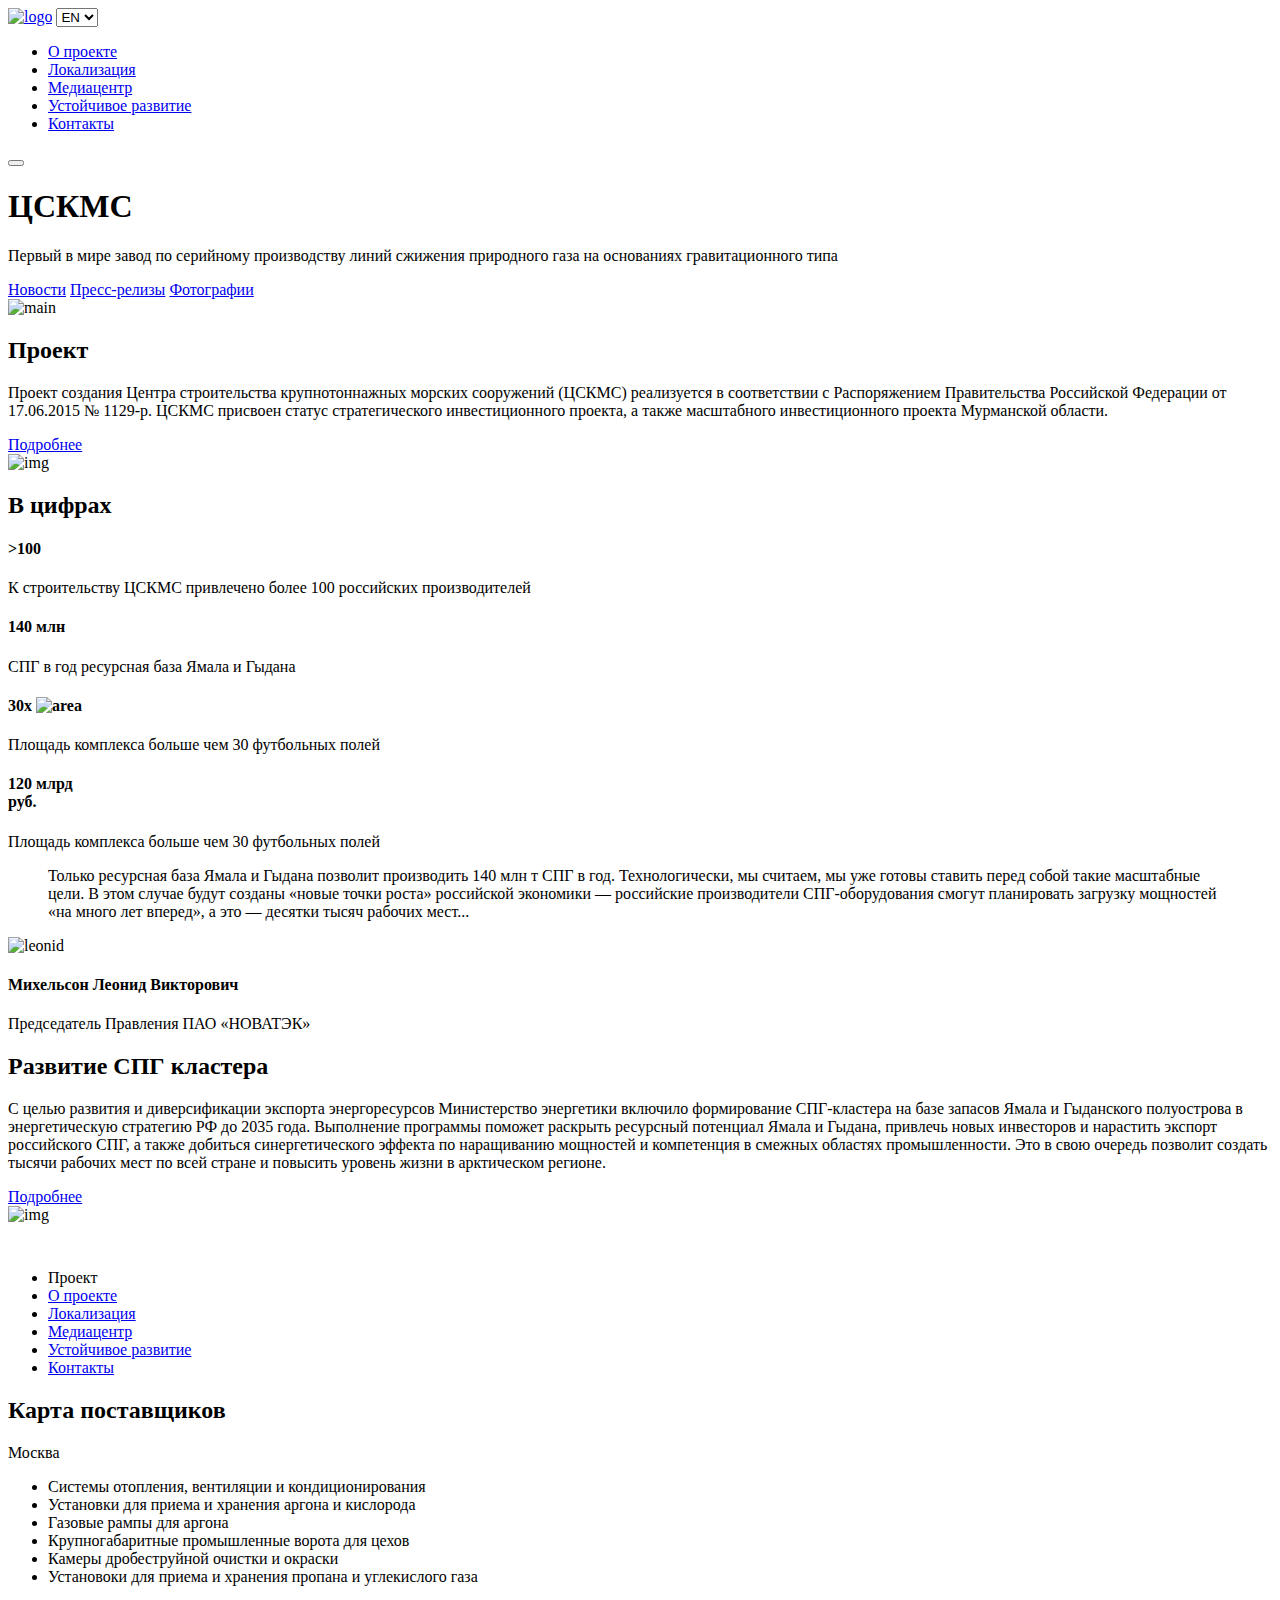
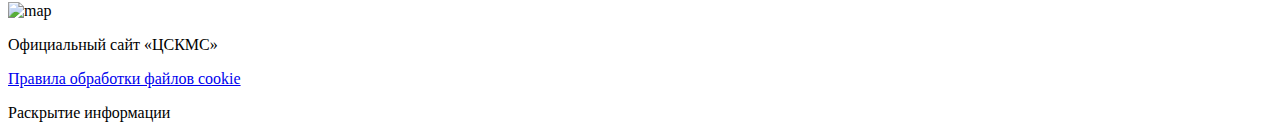
==== 1/index.html @ 60570ba9 "new" ====
<!DOCTYPE html>
<html lang="en">

<head>
    <meta charset="UTF-8">
    <meta http-equiv="X-UA-Compatible" content="IE=edge">
    <meta name="viewport" content="width=device-width, initial-scale=1.0">
    <title>ЦСКМС</title>

    <link rel="stylesheet" href="./assets/fonts/stylesheet.css">
    <link rel="stylesheet" href="./assets/css/style.css">

</head>

<body>
    <header>
        <div class="container d-wrap">
            <div class="col">
                <a href="./index.html" class="logo"><img src="./assets/img/logo.png" alt="logo"></a>
                <select name="lang" id="lang" class="lang">
                    <option value="en">EN</option>
                    <option value="ru">RU</option>
                </select>
            </div>
            <ul class="nav d-wrap">
                <li class="nav-item"><a href="#">О проекте</a></li>
                <li class="nav-item"><a href="#">Локализация</a></li>
                <li class="nav-item"><a href="#">Медиацентр</a></li>
                <li class="nav-item"><a href="#">Устойчивое развитие</a></li>
                <li class="nav-item"><a href="#">Контакты</a></li>
            </ul>
            <button class="btn-menu menusd"><span></span></button>
        </div>
    </header>

    <main class="hero">
        <div class="half hero-title">
            <div class="container">
                <h1>ЦСКМС</h1>
                <p class="textline">
                    Первый в мире завод по серийному производству линий сжижения природного газа на основаниях
                    гравитационного типа
                </p>
                <div class="hero-links">
                    <a href="#" class="link">Новости</a>
                    <a href="#" class="link">Пресс-релизы</a>
                    <a href="#" class="link">Фотографии</a>
                </div>
            </div>
        </div>
        <img src="./assets/img/main.jpg" alt="main" class="hero-img half-img">
    </main>

    <section class="project">
        <div class="half project-title">
            <h2 class="headline">Проект</h2>
            <p class="textline">
                Проект создания Центра строительства крупнотоннажных морских сооружений (ЦСКМС) реализуется в
                соответствии с Распоряжением Правительства Российской Федерации от 17.06.2015 № 1129-р. ЦСКМС
                присвоен статус стратегического инвестиционного проекта, а также масштабного инвестиционного проекта
                Мурманской области.
            </p>
            <a href="#" class="btn">Подробнее</a>
        </div>
        <img src="./assets/img/2.jpg" alt="img" class="half-img">
    </section>

    <section class="numbers">
        <div class="container">
            <div class="half numbers-title">
                <h2 class="headline">В цифрах</h2>
                <div class="d-wrap">
                    <div class="numbers-item">
                        <h4 class="numbers__heading">>100</h4>
                        <p class="numbers__text">
                            К строительству ЦСКМС
                            привлечено более 100 российских
                            производителей
                        </p>
                    </div>
                    <div class="numbers-item">
                        <h4 class="numbers__heading">140 <span>млн</span></h4>
                        <p class="numbers__text">
                            СПГ в год ресурсная база
                            Ямала и Гыдана
                        </p>
                    </div>
                    <div class="numbers-item">
                        <h4 class="numbers__heading">30х <img src="./assets/img/area.png" alt="area"></h4>
                        <p class="numbers__text">
                            Площадь комплекса больше
                            чем 30 футбольных полей
                        </p>
                    </div>
                    <div class="numbers-item">
                        <h4 class="numbers__heading">
                            120
                            <span>млрд <br>руб.</span>
                        </h4>
                        <p class="numbers__text">
                            Площадь комплекса больше
                            чем 30 футбольных полей
                        </p>
                    </div>
                </div>
            </div>
        </div>
        <div class="half numbers-content">
            <blockquote>
                Только ресурсная база Ямала и Гыдана позволит производить 140 млн т СПГ в год. Технологически, мы
                считаем, мы уже готовы ставить перед собой такие масштабные цели. В этом случае будут созданы «новые
                точки роста» российской экономики — российские производители СПГ-оборудования смогут планировать
                загрузку мощностей «на много лет вперед», а это — десятки тысяч рабочих мест...
            </blockquote>
            <div class="author">
                <img src="./assets/img/leonid.jpg" alt="leonid">
                <h4 class="author__heading">Михельсон Леонид Викторович</h4>
                <p class="author__text">Председатель Правления ПАО «НОВАТЭК»</p>
            </div>
        </div>
    </section>

    <section class="project">
        <div class="half project-title">
            <h2 class="headline">Развитие СПГ
                кластера</h2>
            <p class="text">
                С целью развития и диверсификации экспорта энергоресурсов Министерство энергетики включило формирование
                СПГ-кластера на базе запасов Ямала и Гыданского полуострова в энергетическую стратегию РФ до 2035 года.
                Выполнение программы поможет раскрыть ресурсный потенциал Ямала и Гыдана, привлечь новых инвесторов и
                нарастить экспорт российского СПГ, а также добиться синергетического эффекта по наращиванию мощностей и
                компетенция в смежных областях промышленности. Это в свою очередь позволит создать тысячи рабочих мест
                по всей стране и повысить уровень жизни в арктическом регионе.
            </p>
            <a href="#" class="btn">Подробнее</a>
        </div>
        <img src="./assets/img/3.jpg" alt="img" class="half-img">
    </section>

    <div class="menuson">
        <div class="close"><img src="/img/clsd.png" alt="#"></div>
        <div class="body-m">
            <ul>
                <li>Проект</li>
                <li class="nav-item"><a href="#">О проекте</a></li>
                <li class="nav-item"><a href="#">Локализация</a></li>
                <li class="nav-item"><a href="#">Медиацентр</a></li>
                <li class="nav-item"><a href="#">Устойчивое развитие</a></li>
                <li class="nav-item"><a href="#">Контакты</a></li>
            </ul>
        </div>
    </div>

    <section class="suppliers">
        <div class="container d-wrap">
            <div class="suppliers-title">
                <h2 class="headline">
                    Карта
                    поставщиков
                </h2>
                <p class="btn">Москва</p>
                <ul class="textline">
                    <li>Системы отопления, вентиляции и кондиционирования</li>
                    <li>Установки для приема и хранения аргона и кислорода</li>
                    <li>Газовые рампы для аргона</li>
                    <li>Крупногабаритные промышленные ворота  для цехов</li>
                    <li>Камеры дробеструйной очистки и окраски</li>
                    <li>Установоки для приема и хранения пропана и углекислого газа</li>
                </ul>
            </div>
            <img src="./assets/img/map.png" alt="map" class="suppliers-img">
        </div>
    </section>

    <footer>
        <div class="container d-wrap">
            <p>Официальный сайт «ЦСКМС»</p>
            <p><a href="#">Правила обработки файлов cookie</a></p>
            <p>Раскрытие информации</p>
        </div>
    </footer>

    <script src=" https://code.jquery.com/jquery-3.6.1.min.js"
        integrity="sha256-o88AwQnZB+VDvE9tvIXrMQaPlFFSUTR+nldQm1LuPXQ=" crossorigin="anonymous"></script>
    <script src="js/script.js"></script>

</body>

</html>
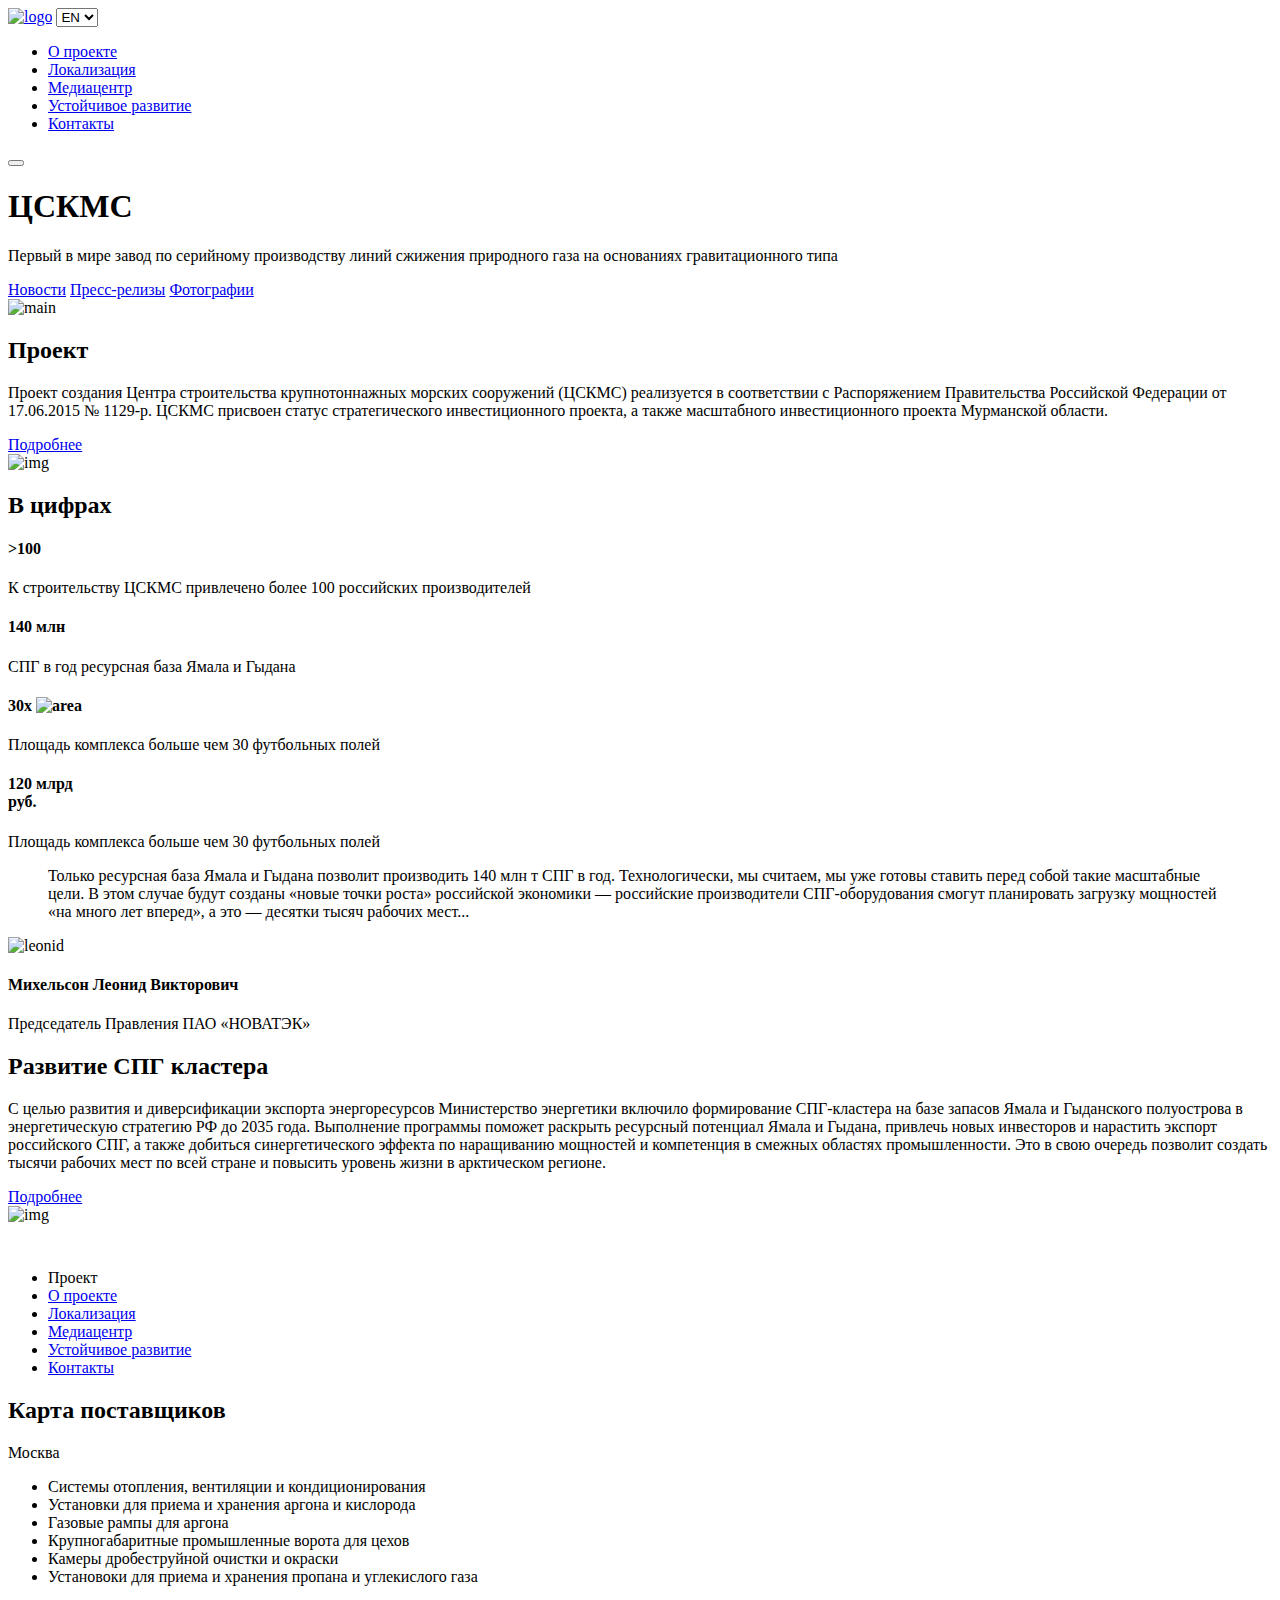
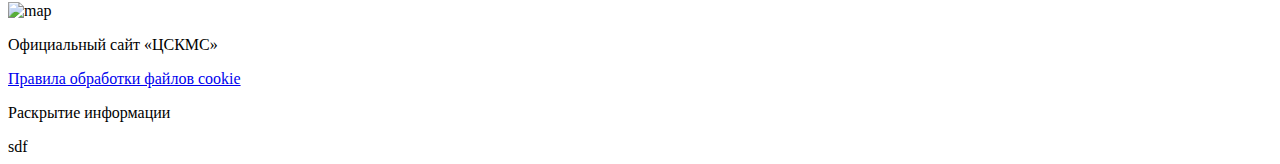
==== commit 4610b14c: "new-1" ====
--- a/1/index.html
+++ b/1/index.html
@@ -163,7 +163,7 @@
                     <li>Системы отопления, вентиляции и кондиционирования</li>
                     <li>Установки для приема и хранения аргона и кислорода</li>
                     <li>Газовые рампы для аргона</li>
-                    <li>Крупногабаритные промышленные ворота  для цехов</li>
+                    <li>Крупногабаритные промышленные ворота для цехов</li>
                     <li>Камеры дробеструйной очистки и окраски</li>
                     <li>Установоки для приема и хранения пропана и углекислого газа</li>
                 </ul>
@@ -179,10 +179,12 @@
             <p>Раскрытие информации</p>
         </div>
     </footer>
+    sdf
+    
 
     <script src=" https://code.jquery.com/jquery-3.6.1.min.js"
         integrity="sha256-o88AwQnZB+VDvE9tvIXrMQaPlFFSUTR+nldQm1LuPXQ=" crossorigin="anonymous"></script>
-    <script src="js/script.js"></script>
+    <script src="./assets/js/script.js"></script>
 
 </body>
 
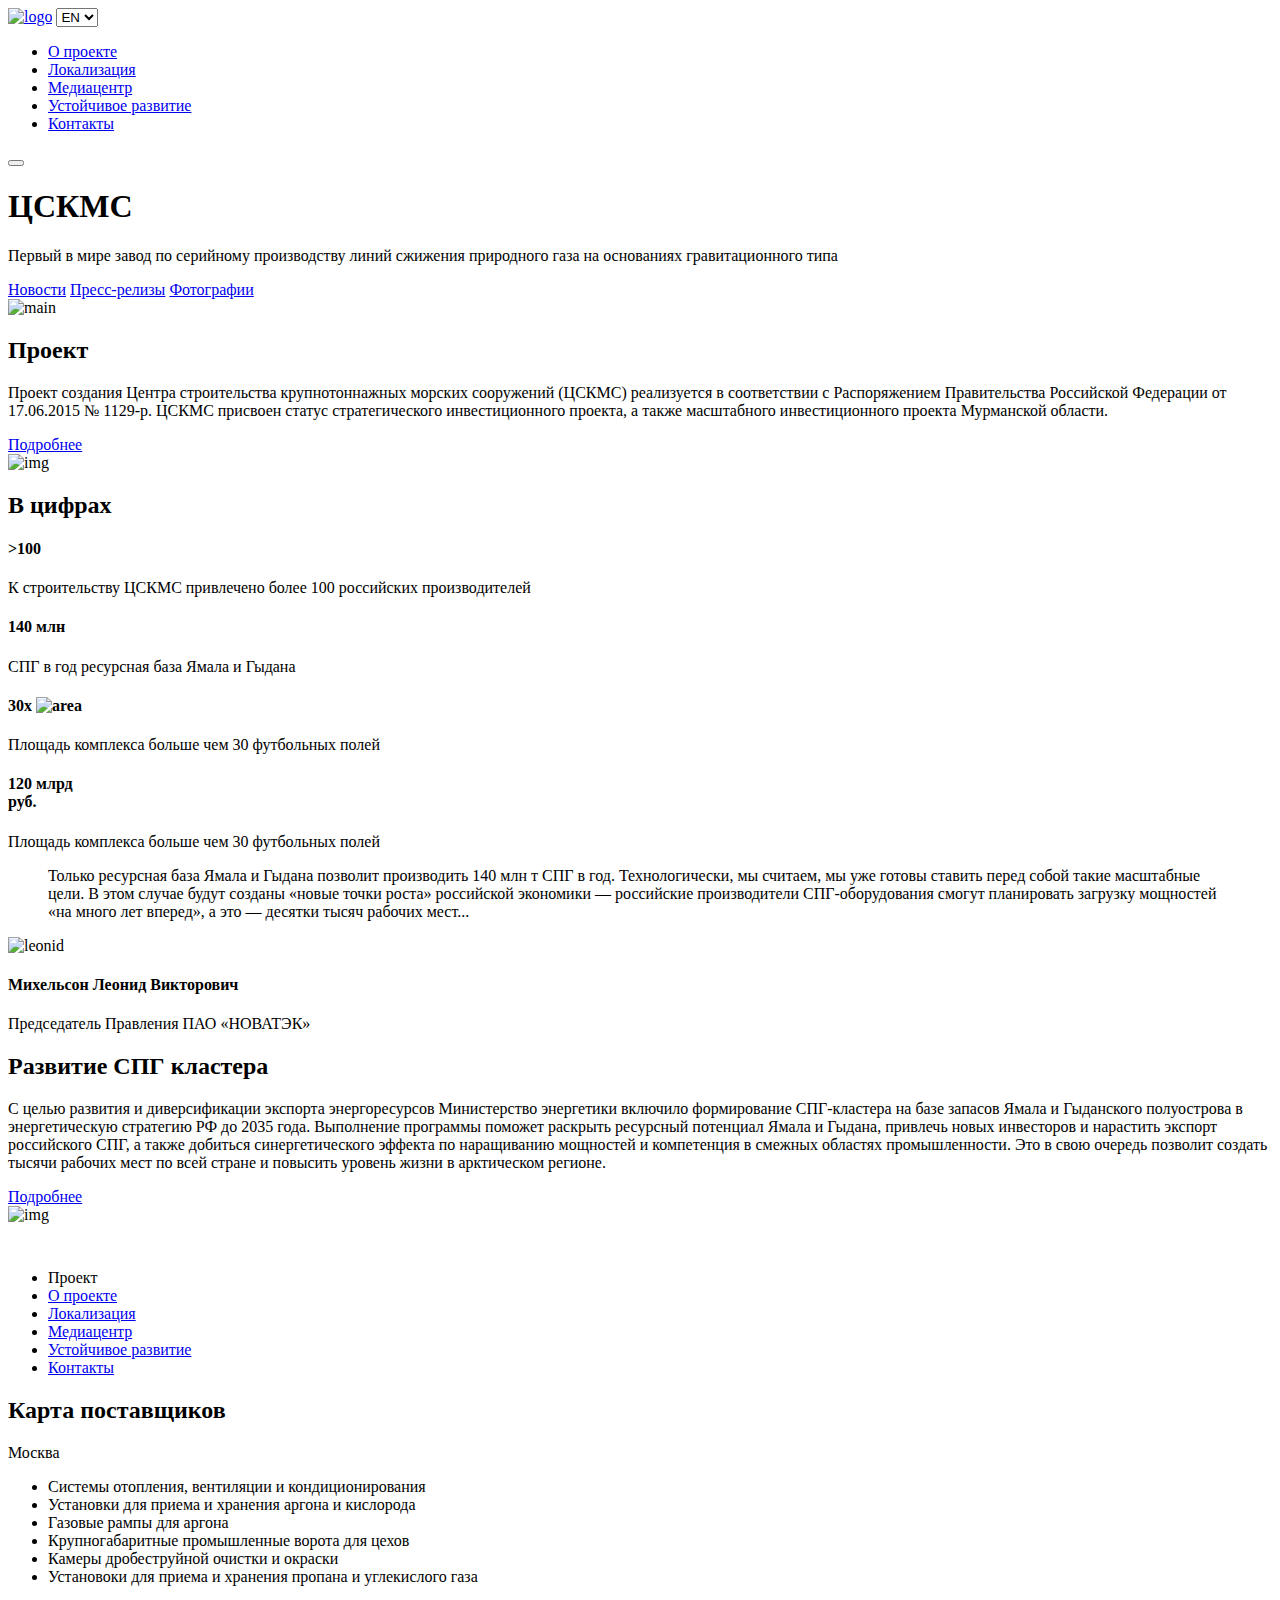
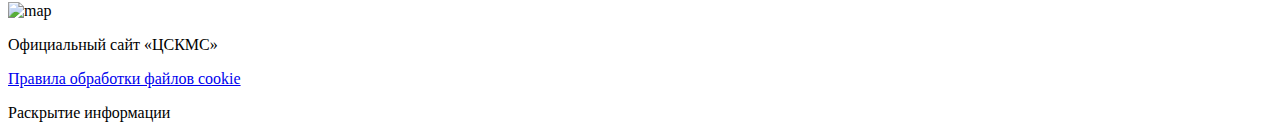
==== commit 60c50e49: "com-001" ====
--- a/1/index.html
+++ b/1/index.html
@@ -179,8 +179,6 @@
             <p>Раскрытие информации</p>
         </div>
     </footer>
-    sdf
-    
 
     <script src=" https://code.jquery.com/jquery-3.6.1.min.js"
         integrity="sha256-o88AwQnZB+VDvE9tvIXrMQaPlFFSUTR+nldQm1LuPXQ=" crossorigin="anonymous"></script>
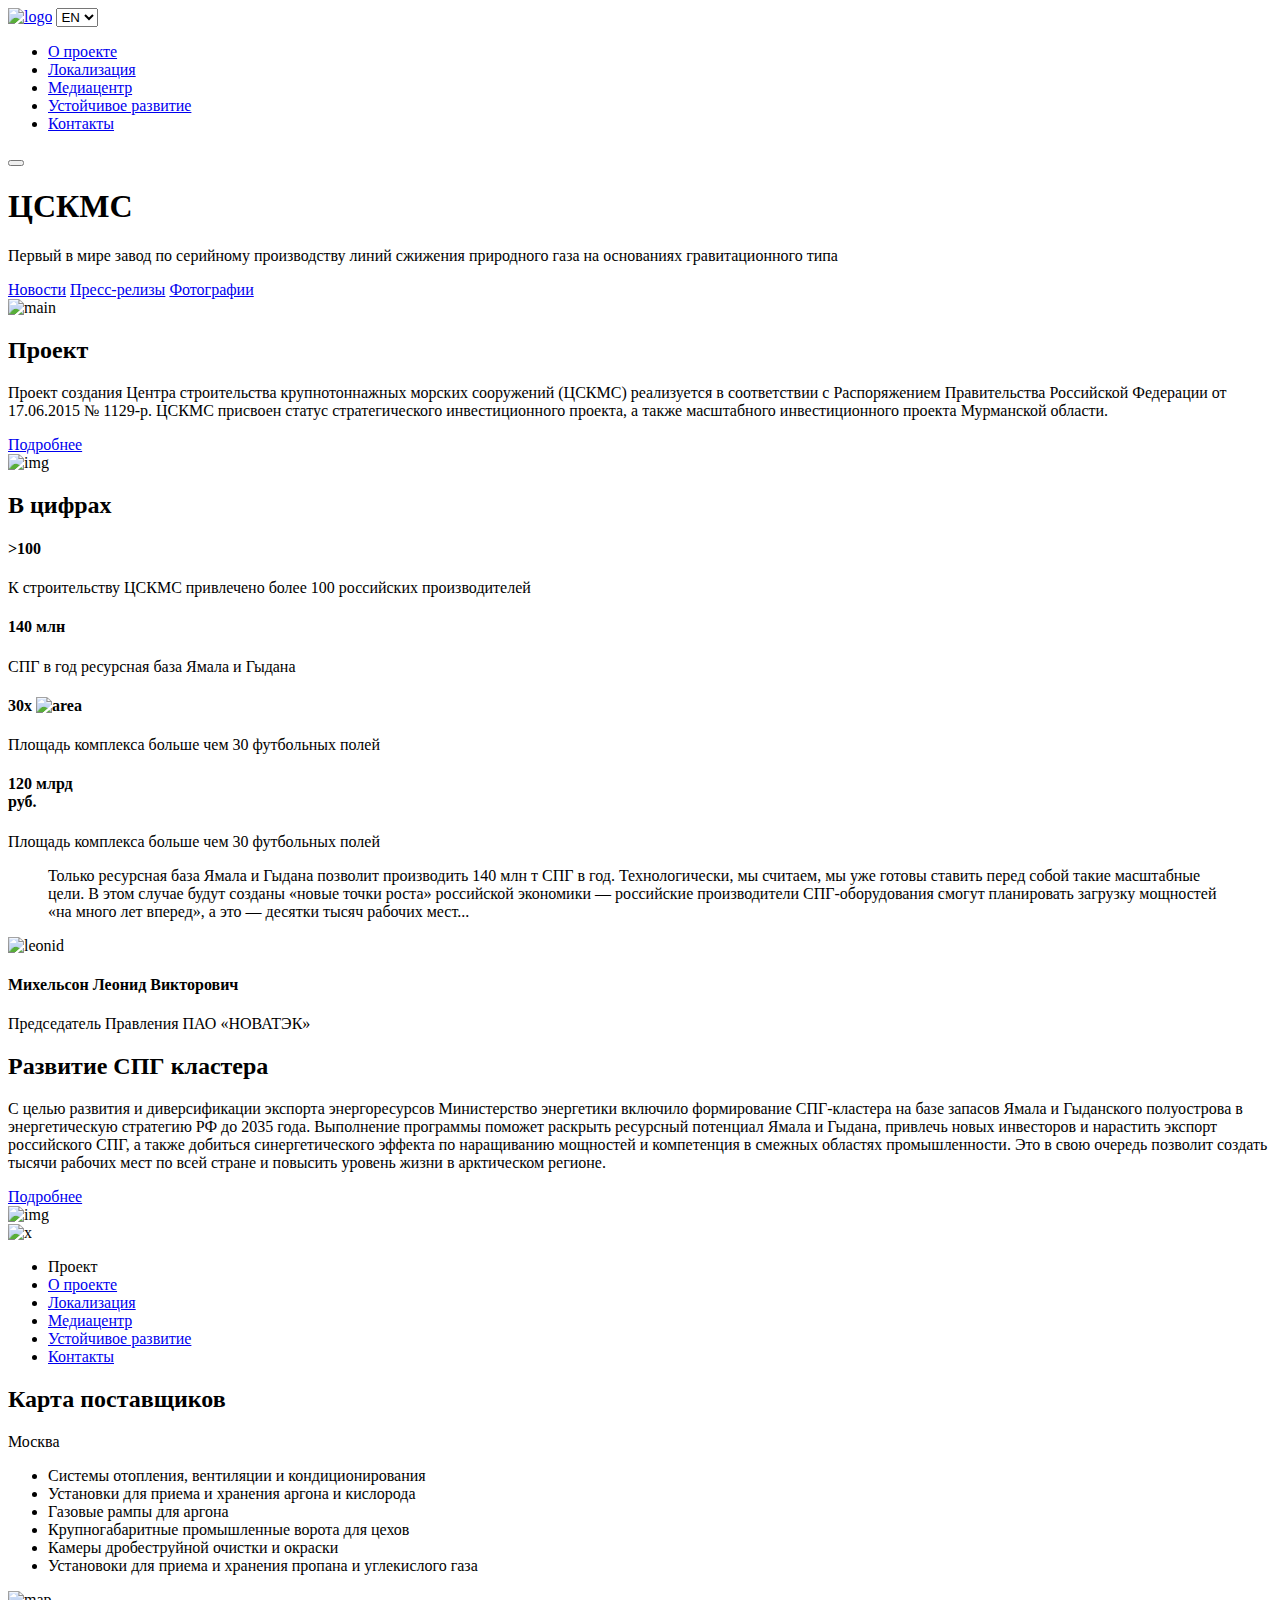
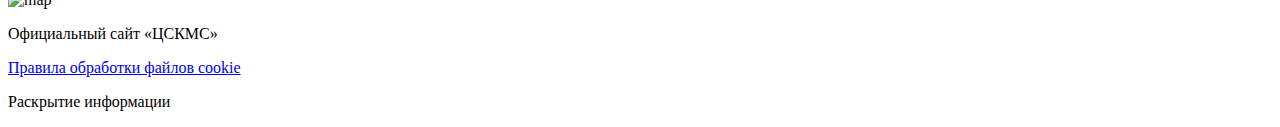
==== commit f96f1701: "menu" ====
--- a/1/index.html
+++ b/1/index.html
@@ -138,7 +138,7 @@
     </section>
 
     <div class="menuson">
-        <div class="close"><img src="/img/clsd.png" alt="#"></div>
+        <div class="close"><img src="./assets/img/clsd.png" alt="x"></div>
         <div class="body-m">
             <ul>
                 <li>Проект</li>
